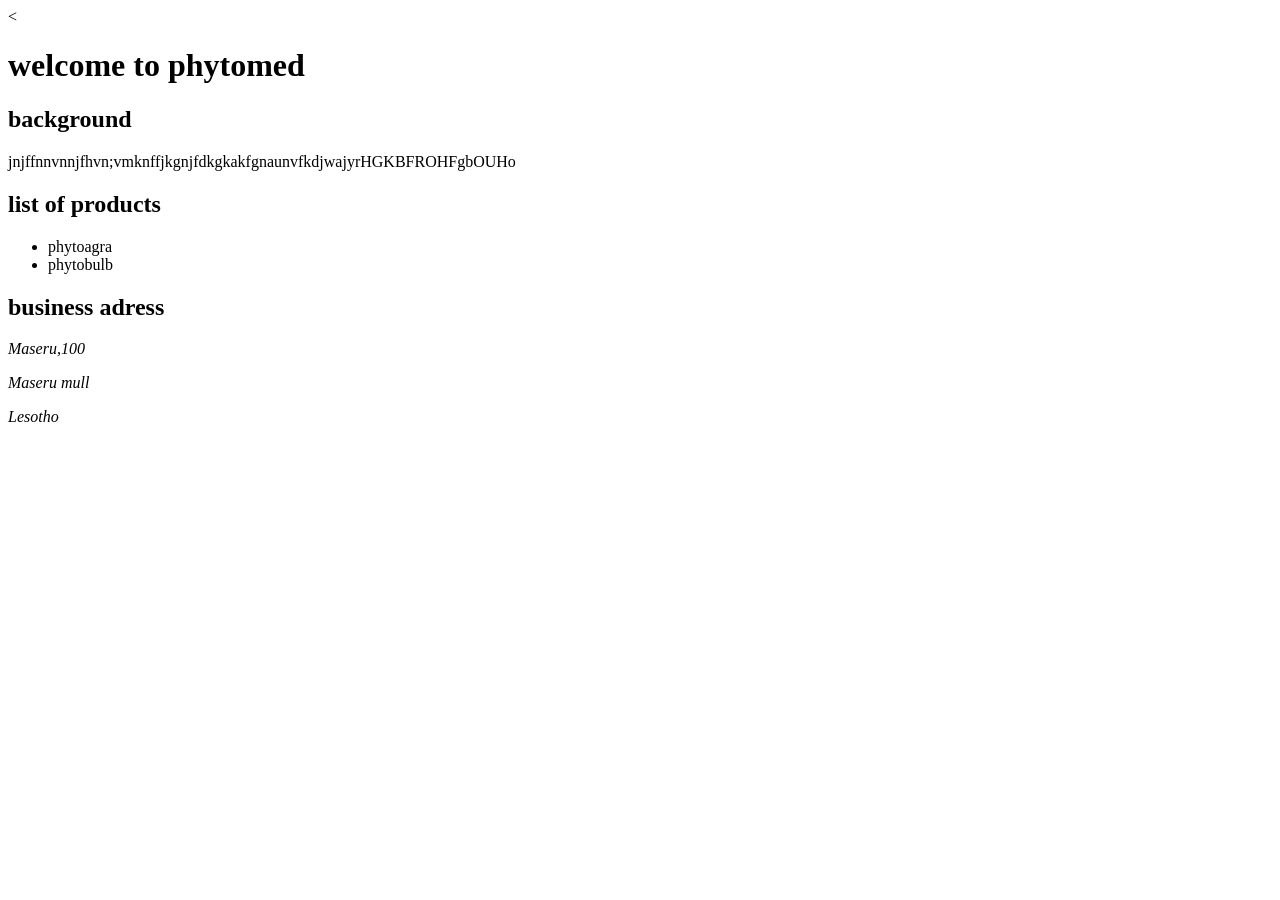
==== index.html @ ba2d8a7c "Add files via upload" ====
<<!DOCTYPE html>
<html>
<head>
	<meta charset="utf-8">
	<meta name="viewport" content="width=device-width, initial-scale=1">
	<title>phytomed</title>
</head>
<body>
	<h1>welcome to phytomed</h1>
	<h2>background</h2>
		<p>jnjffnnvnnjfhvn;vmknffjkgnjfdkgkakfgnaunvfkdjwajyrHGKBFROHFgbOUHo</p>
	<h2>list of products</h2>
		<ul>
			<li>phytoagra</li>
			<li>phytobulb</li>
		</ul>
		<h2>business adress</h2>
		<i><p>Maseru,100</i></p>
		<i><p>Maseru mull</i></p>
		<i><p>Lesotho</i></p>

		


</body>
</html>
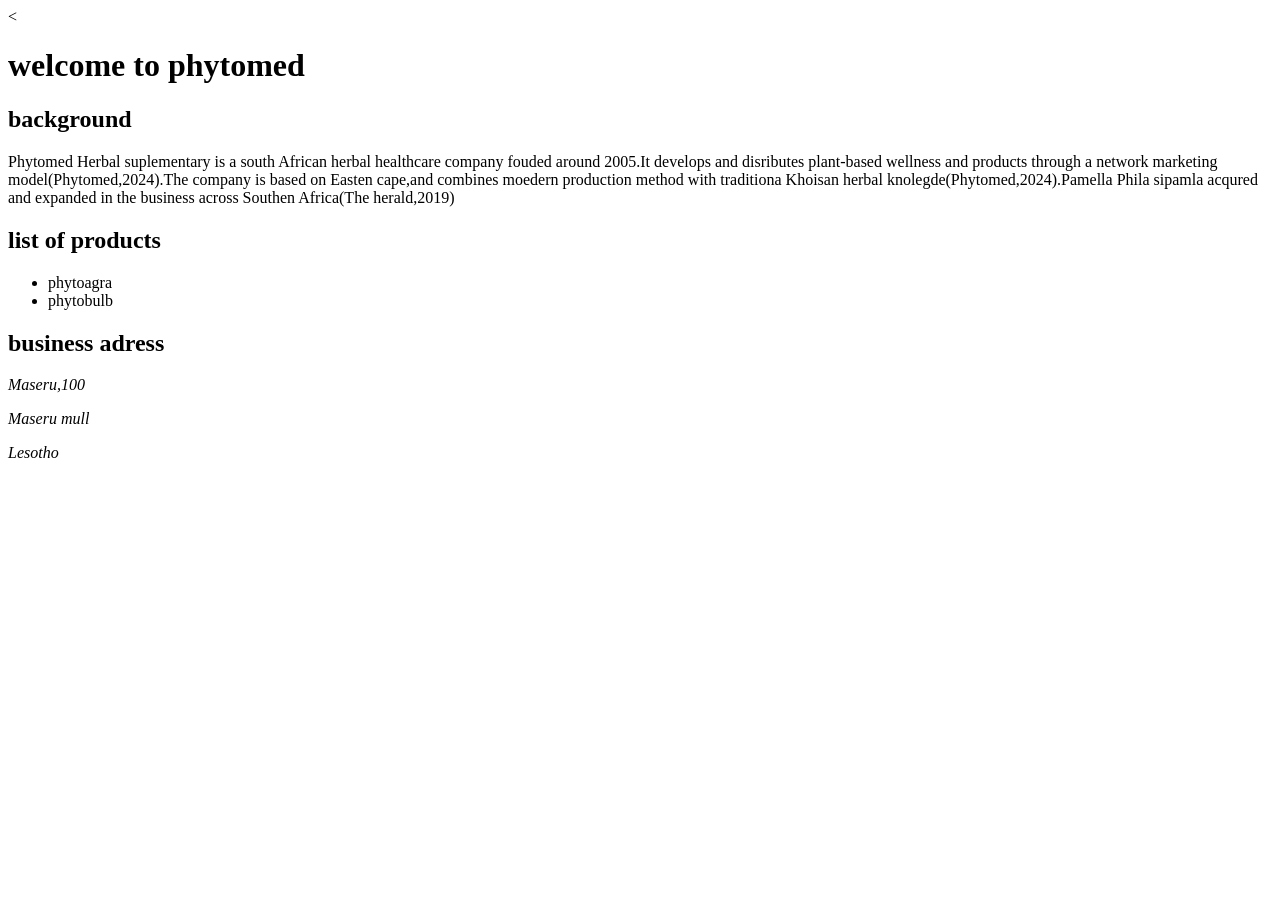
==== commit cc0cbd77: "Update index.html" ====
--- a/index.html
+++ b/index.html
@@ -8,7 +8,7 @@
 <body>
 	<h1>welcome to phytomed</h1>
 	<h2>background</h2>
-		<p>jnjffnnvnnjfhvn;vmknffjkgnjfdkgkakfgnaunvfkdjwajyrHGKBFROHFgbOUHo</p>
+		<p>Phytomed Herbal suplementary is a south African herbal healthcare company fouded around 2005.It develops and disributes plant-based wellness and products through a network marketing model(Phytomed,2024).The company is based on Easten cape,and combines moedern production method with traditiona Khoisan herbal knolegde(Phytomed,2024).Pamella Phila sipamla acqured and expanded in the business across Southen Africa(The herald,2019)</p></p>
 	<h2>list of products</h2>
 		<ul>
 			<li>phytoagra</li>
@@ -25,3 +25,4 @@
 </body>
 </html>
 
+
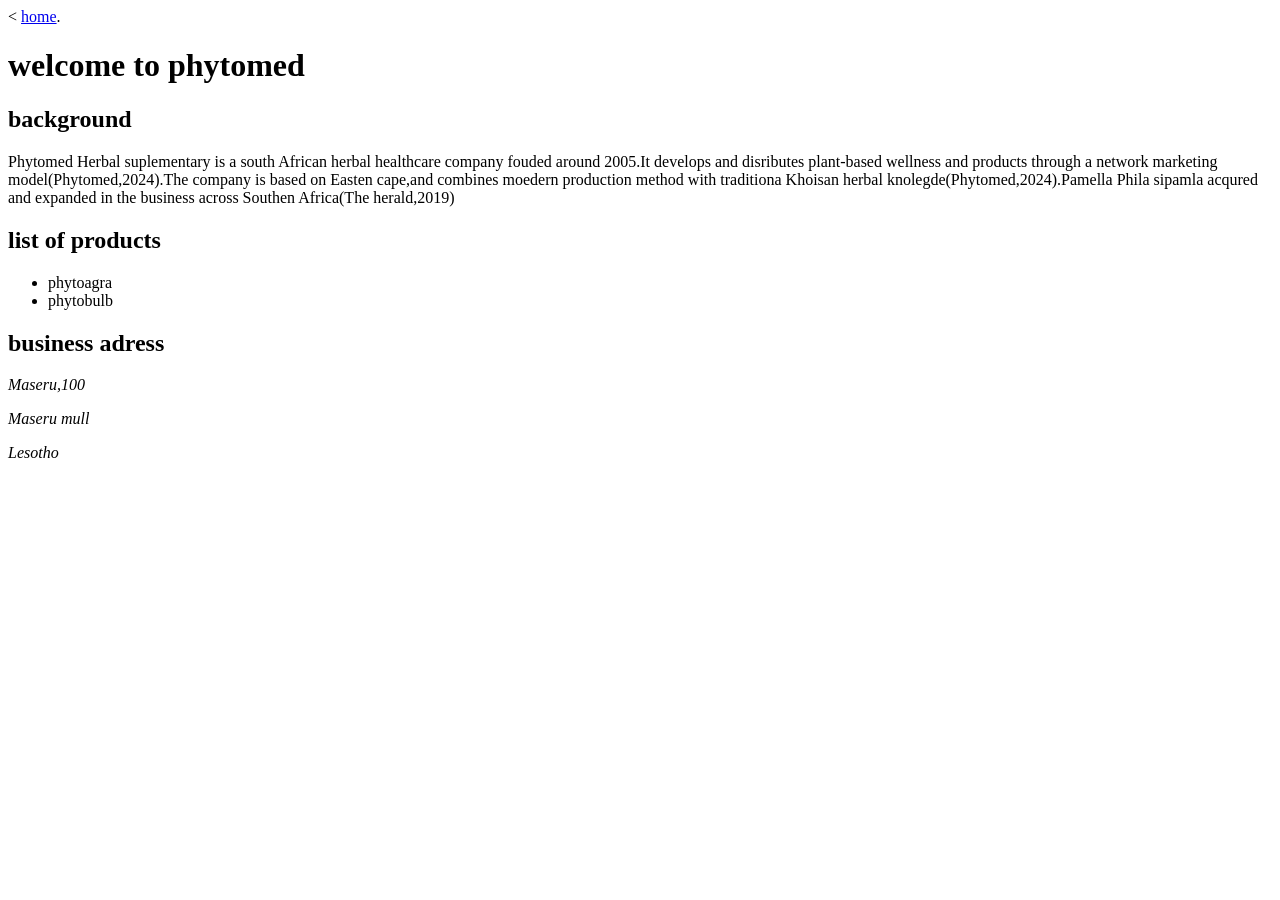
==== commit 9adca8ee: "Update index.html" ====
--- a/index.html
+++ b/index.html
@@ -5,7 +5,7 @@
 	<meta name="viewport" content="width=device-width, initial-scale=1">
 	<title>phytomed</title>
 </head>
-<body>
+<body><a href="service.html">home</a>.
 	<h1>welcome to phytomed</h1>
 	<h2>background</h2>
 		<p>Phytomed Herbal suplementary is a south African herbal healthcare company fouded around 2005.It develops and disributes plant-based wellness and products through a network marketing model(Phytomed,2024).The company is based on Easten cape,and combines moedern production method with traditiona Khoisan herbal knolegde(Phytomed,2024).Pamella Phila sipamla acqured and expanded in the business across Southen Africa(The herald,2019)</p></p>
@@ -26,3 +26,4 @@
 </html>
 
 
+
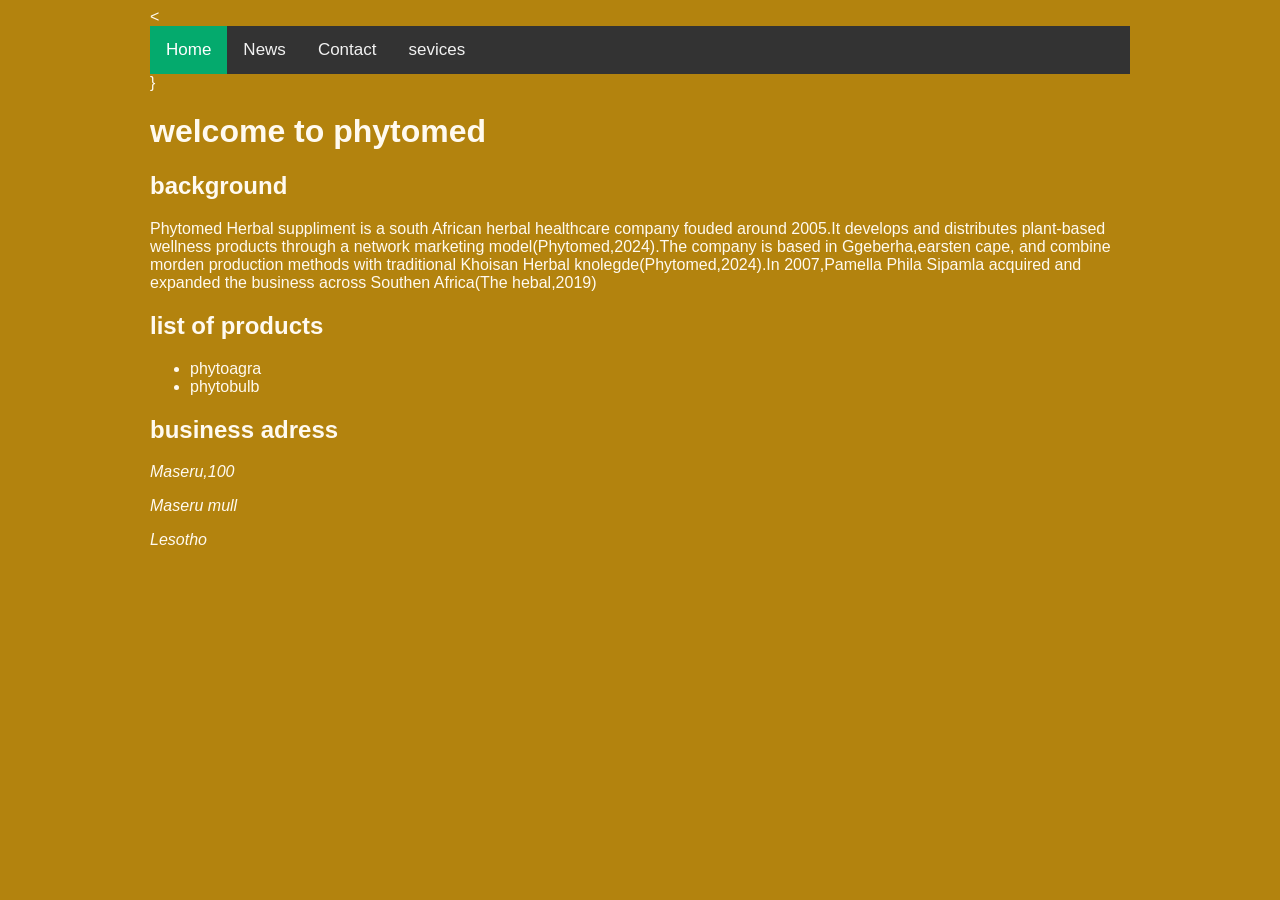
==== commit 75e512ae: "Add files via upload" ====
--- a/index.html
+++ b/index.html
@@ -4,11 +4,20 @@
 	<meta charset="utf-8">
 	<meta name="viewport" content="width=device-width, initial-scale=1">
 	<title>phytomed</title>
+	<link rel="stylesheet" type="text/css" href="style.css">
 </head>
-<body><a href="service.html">home</a>.
+<body>
+	<div class="topnav">
+  <a class="active" href="service.html">Home</a>
+  <a href="#news">News</a>
+  <a href="#contact">Contact</a>
+  <a href="service.html">sevices</a>
+</div>
+}
+
 	<h1>welcome to phytomed</h1>
 	<h2>background</h2>
-		<p>Phytomed Herbal suplementary is a south African herbal healthcare company fouded around 2005.It develops and disributes plant-based wellness and products through a network marketing model(Phytomed,2024).The company is based on Easten cape,and combines moedern production method with traditiona Khoisan herbal knolegde(Phytomed,2024).Pamella Phila sipamla acqured and expanded in the business across Southen Africa(The herald,2019)</p></p>
+		<p>Phytomed Herbal suppliment is a south African herbal healthcare company fouded around 2005.It develops and distributes plant-based wellness products through a network marketing model(Phytomed,2024).The company is based in Ggeberha,earsten cape, and combine morden production methods with traditional Khoisan Herbal knolegde(Phytomed,2024).In 2007,Pamella Phila Sipamla acquired and expanded the business across Southen Africa(The hebal,2019)</p>
 	<h2>list of products</h2>
 		<ul>
 			<li>phytoagra</li>
@@ -25,5 +34,3 @@
 </body>
 </html>
 
-
-
--- a/style.css
+++ b/style.css
@@ -0,0 +1,33 @@
+body{
+	background-color:#b3830e;
+	color:floralwhite;
+	font-family:arial;
+	margin-left:150px;
+	margin-right:150px }
+	/* Add a black background color to the top navigation */
+.topnav {
+  background-color: #333;
+  overflow: hidden;
+}
+
+/* Style the links inside the navigation bar */
+.topnav a {
+  float: left;
+  color: #f2f2f2;
+  text-align: center;
+  padding: 14px 16px;
+  text-decoration: none;
+  font-size: 17px;
+}
+
+/* Change the color of links on hover */
+.topnav a:hover {
+  background-color: #ddd;
+  color: black;
+}
+
+/* Add a color to the active/current link */
+.topnav a.active {
+  background-color: #04AA6D;
+  color: white;
+}
